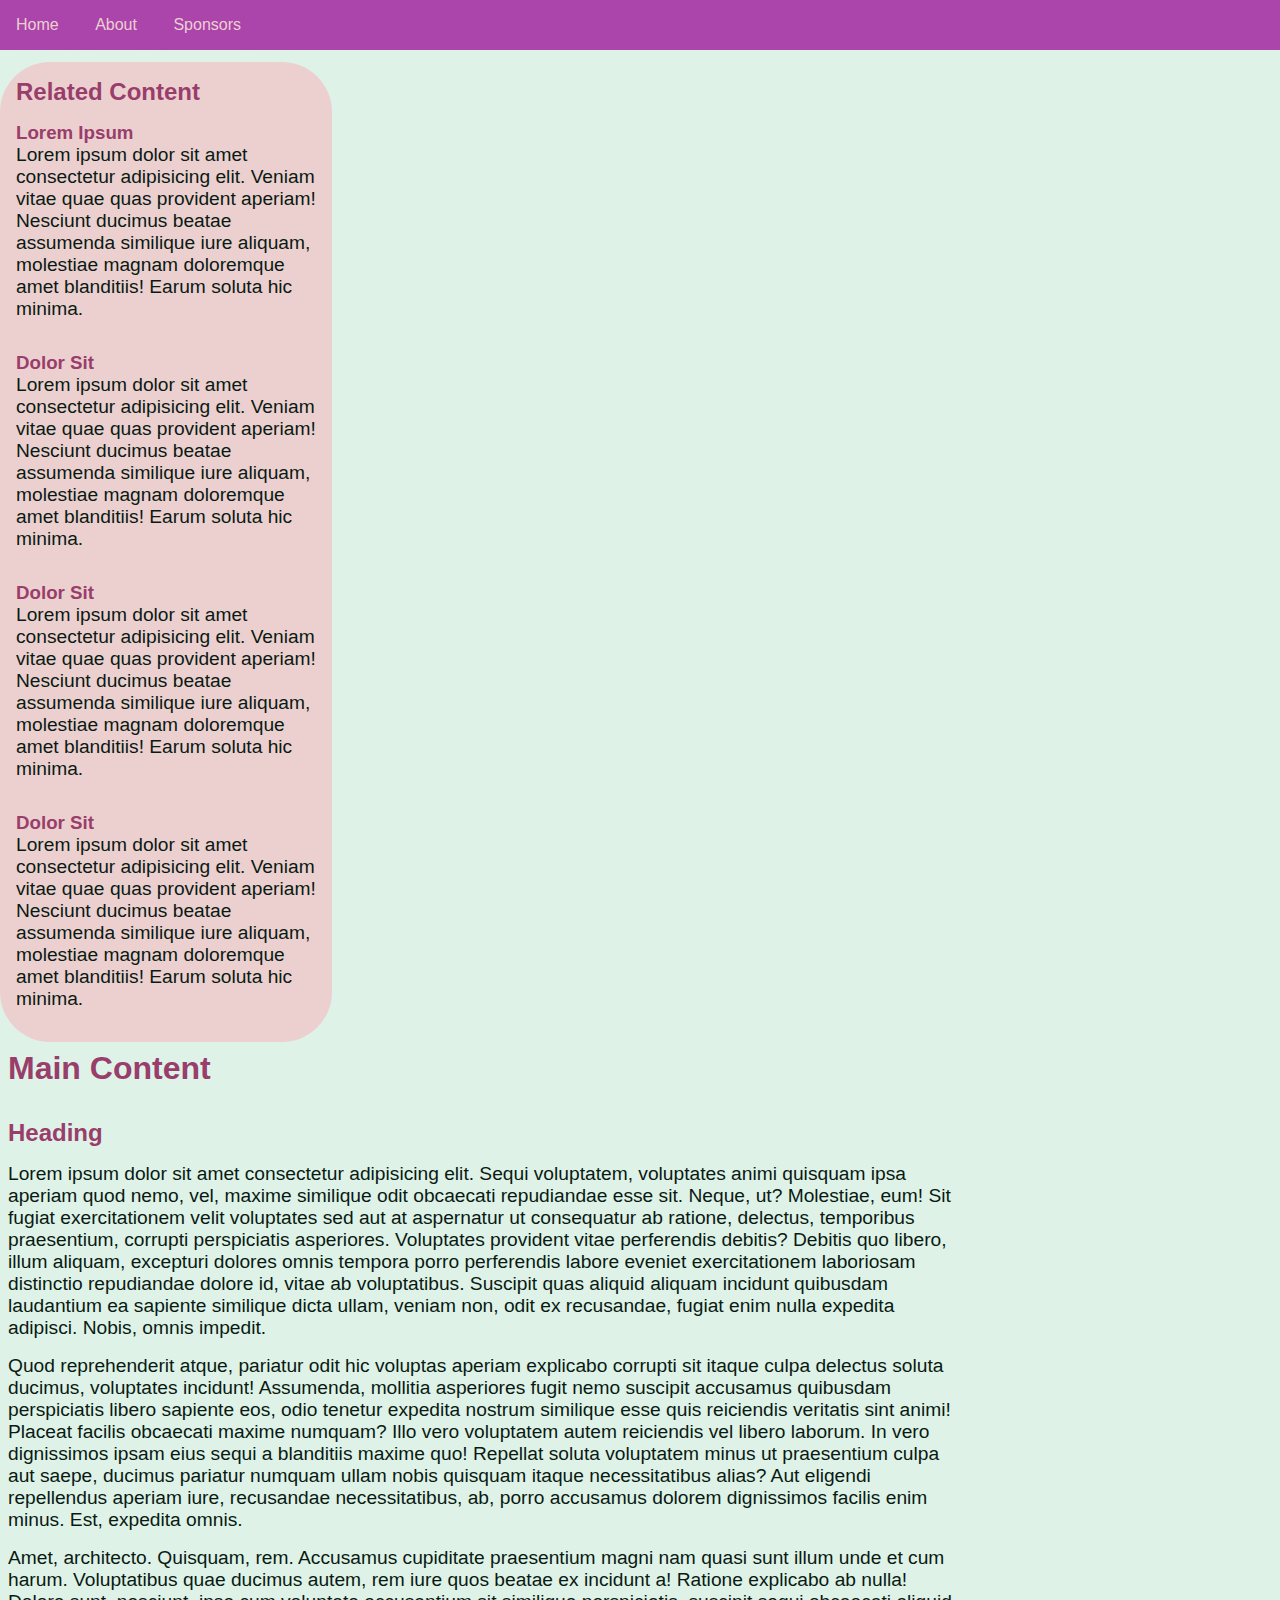
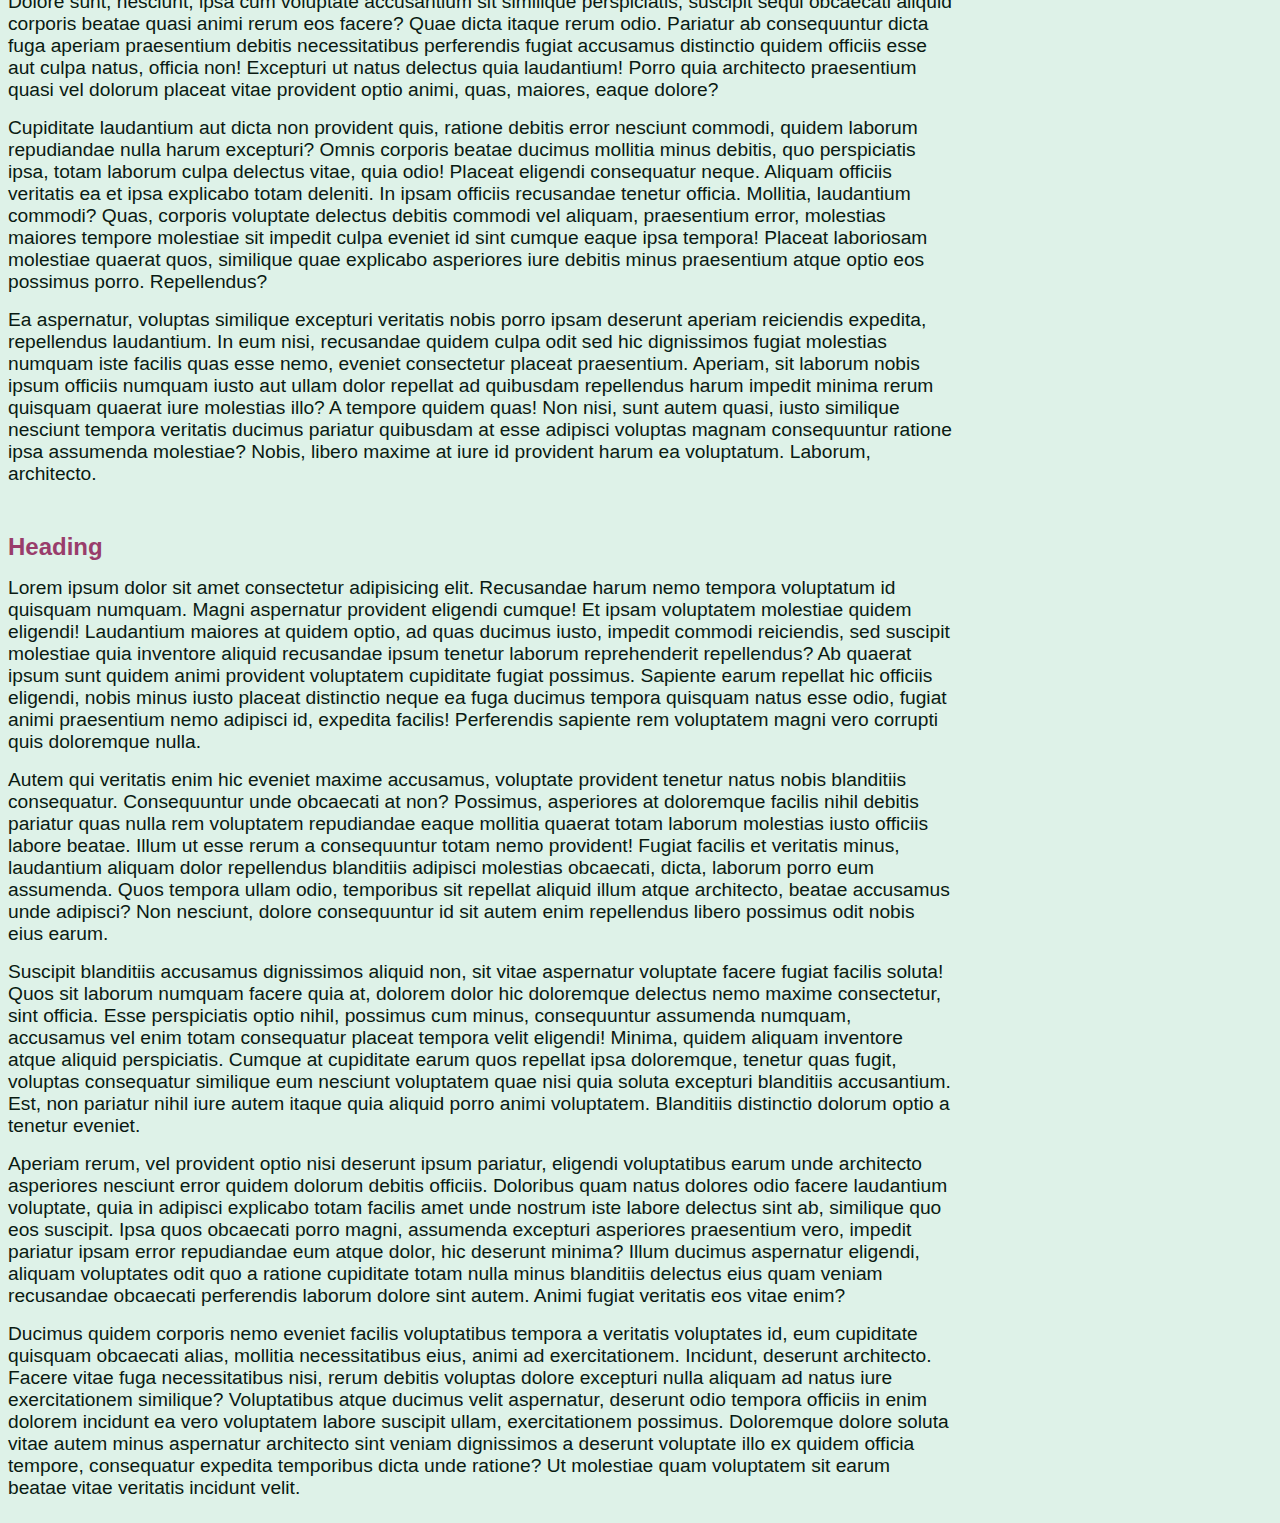
==== index.html @ 817a9567 "init commit" ====
<!DOCTYPE html>
<html lang="en">
	<head>
		<meta charset="UTF-8" />
		<meta name="viewport" content="width=device-width, initial-scale=1.0" />
		<meta name="description" content="" />
		<link rel="stylesheet" type="text/css" href="css/styles.css" />
		<title>Demonstration</title>
	</head>
	<body>
		<nav>
			<ul>
				<a href="/"><li>Home</li></a>
				<a href="/"><li>About</li></a>
				<a href="/"><li>Sponsors</li></a>
			</ul>
		</nav>
		<div id="wrapper">
			<aside class="sidebar">
				<h2>Related Content</h2>
				<article>
					<h3>Lorem Ipsum</h3>
					<p>
						Lorem ipsum dolor sit amet consectetur adipisicing elit. Veniam
						vitae quae quas provident aperiam! Nesciunt ducimus beatae assumenda
						similique iure aliquam, molestiae magnam doloremque amet blanditiis!
						Earum soluta hic minima.
					</p>
				</article>
				<article>
					<h3>Dolor Sit</h3>
					<p>
						Lorem ipsum dolor sit amet consectetur adipisicing elit. Veniam
						vitae quae quas provident aperiam! Nesciunt ducimus beatae assumenda
						similique iure aliquam, molestiae magnam doloremque amet blanditiis!
						Earum soluta hic minima.
					</p>
				</article>
				<article>
					<h3>Dolor Sit</h3>
					<p>
						Lorem ipsum dolor sit amet consectetur adipisicing elit. Veniam
						vitae quae quas provident aperiam! Nesciunt ducimus beatae assumenda
						similique iure aliquam, molestiae magnam doloremque amet blanditiis!
						Earum soluta hic minima.
					</p>
				</article>
				<article>
					<h3>Dolor Sit</h3>
					<p>
						Lorem ipsum dolor sit amet consectetur adipisicing elit. Veniam
						vitae quae quas provident aperiam! Nesciunt ducimus beatae assumenda
						similique iure aliquam, molestiae magnam doloremque amet blanditiis!
						Earum soluta hic minima.
					</p>
				</article>
			</aside>
			<main>
				<h1>Main Content</h1>
				<section>
					<h2>Heading</h2>
					<p>
						Lorem ipsum dolor sit amet consectetur adipisicing elit. Sequi
						voluptatem, voluptates animi quisquam ipsa aperiam quod nemo, vel,
						maxime similique odit obcaecati repudiandae esse sit. Neque, ut?
						Molestiae, eum! Sit fugiat exercitationem velit voluptates sed aut
						at aspernatur ut consequatur ab ratione, delectus, temporibus
						praesentium, corrupti perspiciatis asperiores. Voluptates provident
						vitae perferendis debitis? Debitis quo libero, illum aliquam,
						excepturi dolores omnis tempora porro perferendis labore eveniet
						exercitationem laboriosam distinctio repudiandae dolore id, vitae ab
						voluptatibus. Suscipit quas aliquid aliquam incidunt quibusdam
						laudantium ea sapiente similique dicta ullam, veniam non, odit ex
						recusandae, fugiat enim nulla expedita adipisci. Nobis, omnis
						impedit.
					</p>
					<p>
						Quod reprehenderit atque, pariatur odit hic voluptas aperiam
						explicabo corrupti sit itaque culpa delectus soluta ducimus,
						voluptates incidunt! Assumenda, mollitia asperiores fugit nemo
						suscipit accusamus quibusdam perspiciatis libero sapiente eos, odio
						tenetur expedita nostrum similique esse quis reiciendis veritatis
						sint animi! Placeat facilis obcaecati maxime numquam? Illo vero
						voluptatem autem reiciendis vel libero laborum. In vero dignissimos
						ipsam eius sequi a blanditiis maxime quo! Repellat soluta voluptatem
						minus ut praesentium culpa aut saepe, ducimus pariatur numquam ullam
						nobis quisquam itaque necessitatibus alias? Aut eligendi repellendus
						aperiam iure, recusandae necessitatibus, ab, porro accusamus dolorem
						dignissimos facilis enim minus. Est, expedita omnis.
					</p>
					<p>
						Amet, architecto. Quisquam, rem. Accusamus cupiditate praesentium
						magni nam quasi sunt illum unde et cum harum. Voluptatibus quae
						ducimus autem, rem iure quos beatae ex incidunt a! Ratione explicabo
						ab nulla! Dolore sunt, nesciunt, ipsa cum voluptate accusantium sit
						similique perspiciatis, suscipit sequi obcaecati aliquid corporis
						beatae quasi animi rerum eos facere? Quae dicta itaque rerum odio.
						Pariatur ab consequuntur dicta fuga aperiam praesentium debitis
						necessitatibus perferendis fugiat accusamus distinctio quidem
						officiis esse aut culpa natus, officia non! Excepturi ut natus
						delectus quia laudantium! Porro quia architecto praesentium quasi
						vel dolorum placeat vitae provident optio animi, quas, maiores,
						eaque dolore?
					</p>
					<p>
						Cupiditate laudantium aut dicta non provident quis, ratione debitis
						error nesciunt commodi, quidem laborum repudiandae nulla harum
						excepturi? Omnis corporis beatae ducimus mollitia minus debitis, quo
						perspiciatis ipsa, totam laborum culpa delectus vitae, quia odio!
						Placeat eligendi consequatur neque. Aliquam officiis veritatis ea et
						ipsa explicabo totam deleniti. In ipsam officiis recusandae tenetur
						officia. Mollitia, laudantium commodi? Quas, corporis voluptate
						delectus debitis commodi vel aliquam, praesentium error, molestias
						maiores tempore molestiae sit impedit culpa eveniet id sint cumque
						eaque ipsa tempora! Placeat laboriosam molestiae quaerat quos,
						similique quae explicabo asperiores iure debitis minus praesentium
						atque optio eos possimus porro. Repellendus?
					</p>
					<p>
						Ea aspernatur, voluptas similique excepturi veritatis nobis porro
						ipsam deserunt aperiam reiciendis expedita, repellendus laudantium.
						In eum nisi, recusandae quidem culpa odit sed hic dignissimos fugiat
						molestias numquam iste facilis quas esse nemo, eveniet consectetur
						placeat praesentium. Aperiam, sit laborum nobis ipsum officiis
						numquam iusto aut ullam dolor repellat ad quibusdam repellendus
						harum impedit minima rerum quisquam quaerat iure molestias illo? A
						tempore quidem quas! Non nisi, sunt autem quasi, iusto similique
						nesciunt tempora veritatis ducimus pariatur quibusdam at esse
						adipisci voluptas magnam consequuntur ratione ipsa assumenda
						molestiae? Nobis, libero maxime at iure id provident harum ea
						voluptatum. Laborum, architecto.
					</p>
				</section>
				<section>
					<h2>Heading</h2>
					<p>
						Lorem ipsum dolor sit amet consectetur adipisicing elit. Recusandae
						harum nemo tempora voluptatum id quisquam numquam. Magni aspernatur
						provident eligendi cumque! Et ipsam voluptatem molestiae quidem
						eligendi! Laudantium maiores at quidem optio, ad quas ducimus iusto,
						impedit commodi reiciendis, sed suscipit molestiae quia inventore
						aliquid recusandae ipsum tenetur laborum reprehenderit repellendus?
						Ab quaerat ipsum sunt quidem animi provident voluptatem cupiditate
						fugiat possimus. Sapiente earum repellat hic officiis eligendi,
						nobis minus iusto placeat distinctio neque ea fuga ducimus tempora
						quisquam natus esse odio, fugiat animi praesentium nemo adipisci id,
						expedita facilis! Perferendis sapiente rem voluptatem magni vero
						corrupti quis doloremque nulla.
					</p>
					<p>
						Autem qui veritatis enim hic eveniet maxime accusamus, voluptate
						provident tenetur natus nobis blanditiis consequatur. Consequuntur
						unde obcaecati at non? Possimus, asperiores at doloremque facilis
						nihil debitis pariatur quas nulla rem voluptatem repudiandae eaque
						mollitia quaerat totam laborum molestias iusto officiis labore
						beatae. Illum ut esse rerum a consequuntur totam nemo provident!
						Fugiat facilis et veritatis minus, laudantium aliquam dolor
						repellendus blanditiis adipisci molestias obcaecati, dicta, laborum
						porro eum assumenda. Quos tempora ullam odio, temporibus sit
						repellat aliquid illum atque architecto, beatae accusamus unde
						adipisci? Non nesciunt, dolore consequuntur id sit autem enim
						repellendus libero possimus odit nobis eius earum.
					</p>
					<p>
						Suscipit blanditiis accusamus dignissimos aliquid non, sit vitae
						aspernatur voluptate facere fugiat facilis soluta! Quos sit laborum
						numquam facere quia at, dolorem dolor hic doloremque delectus nemo
						maxime consectetur, sint officia. Esse perspiciatis optio nihil,
						possimus cum minus, consequuntur assumenda numquam, accusamus vel
						enim totam consequatur placeat tempora velit eligendi! Minima,
						quidem aliquam inventore atque aliquid perspiciatis. Cumque at
						cupiditate earum quos repellat ipsa doloremque, tenetur quas fugit,
						voluptas consequatur similique eum nesciunt voluptatem quae nisi
						quia soluta excepturi blanditiis accusantium. Est, non pariatur
						nihil iure autem itaque quia aliquid porro animi voluptatem.
						Blanditiis distinctio dolorum optio a tenetur eveniet.
					</p>
					<p>
						Aperiam rerum, vel provident optio nisi deserunt ipsum pariatur,
						eligendi voluptatibus earum unde architecto asperiores nesciunt
						error quidem dolorum debitis officiis. Doloribus quam natus dolores
						odio facere laudantium voluptate, quia in adipisci explicabo totam
						facilis amet unde nostrum iste labore delectus sint ab, similique
						quo eos suscipit. Ipsa quos obcaecati porro magni, assumenda
						excepturi asperiores praesentium vero, impedit pariatur ipsam error
						repudiandae eum atque dolor, hic deserunt minima? Illum ducimus
						aspernatur eligendi, aliquam voluptates odit quo a ratione
						cupiditate totam nulla minus blanditiis delectus eius quam veniam
						recusandae obcaecati perferendis laborum dolore sint autem. Animi
						fugiat veritatis eos vitae enim?
					</p>
					<p>
						Ducimus quidem corporis nemo eveniet facilis voluptatibus tempora a
						veritatis voluptates id, eum cupiditate quisquam obcaecati alias,
						mollitia necessitatibus eius, animi ad exercitationem. Incidunt,
						deserunt architecto. Facere vitae fuga necessitatibus nisi, rerum
						debitis voluptas dolore excepturi nulla aliquam ad natus iure
						exercitationem similique? Voluptatibus atque ducimus velit
						aspernatur, deserunt odio tempora officiis in enim dolorem incidunt
						ea vero voluptatem labore suscipit ullam, exercitationem possimus.
						Doloremque dolore soluta vitae autem minus aspernatur architecto
						sint veniam dignissimos a deserunt voluptate illo ex quidem officia
						tempore, consequatur expedita temporibus dicta unde ratione? Ut
						molestiae quam voluptatem sit earum beatae vitae veritatis incidunt
						velit.
					</p>
				</section>
			</main>
		</div>
		<footer></footer>
		<script src="scripts.js"></script>
	</body>
</html>
---- css/styles.css ----
/* CSS VARIABLES */
:root {
	--text: 10, 26, 18;
	--background: 222, 242, 232;
	--primary: 153, 61, 107;
	--secondary: 236, 208, 208;
	--accent: 171, 68, 171;
}

/* CSS RESET */
* {
	margin: 0;
	padding: 0;
}

body {
	color: rgb(var(--text));
	background-color: rgb(var(--background));
	font-family: "Gill Sans", "Gill Sans MT", Calibri, "Trebuchet MS", sans-serif;
}

h1,
h3,
h5,
h2,
h4,
h6 {
	color: rgba(var(--primary), 1);
	margin: 0.5rem 0.25;
}

p {
	font-size: larger;
}

/* NAV */

nav ul {
	background-color: rgb(var(--accent));
	margin: 0 0 0.75rem 0;
}

nav li {
	background-color: rgb(var(--accent));
	color: rgb(var(--secondary));
	padding: 1rem;
	display: inline-block;
	border-radius: 10px;
}

nav li:hover {
	color: rgb(var(--accent));
	background-color: rgb(var(--secondary));
}

/* WRAPPER */
#wrapper * {
	float: left;
}

/* SIDEBAR STYLES */

.sidebar article {
	padding: 1rem 0rem;
}

.sidebar > h2 {
	text-align: center;
}

.sidebar {
	width: 300px;
	background-color: rgba(var(--secondary), 1);
	border-radius: 50px;
	padding: 1rem;

	margin: 0 1rem 0 0;
}

/*  MAIN CONTENT STYLES */

main {
	width: 75%;
	margin: 0 auto;
}

main * {
	margin: 0.5rem;
}

main section {
	margin: 1rem 0;
}

/* MEDIA QUERIES */
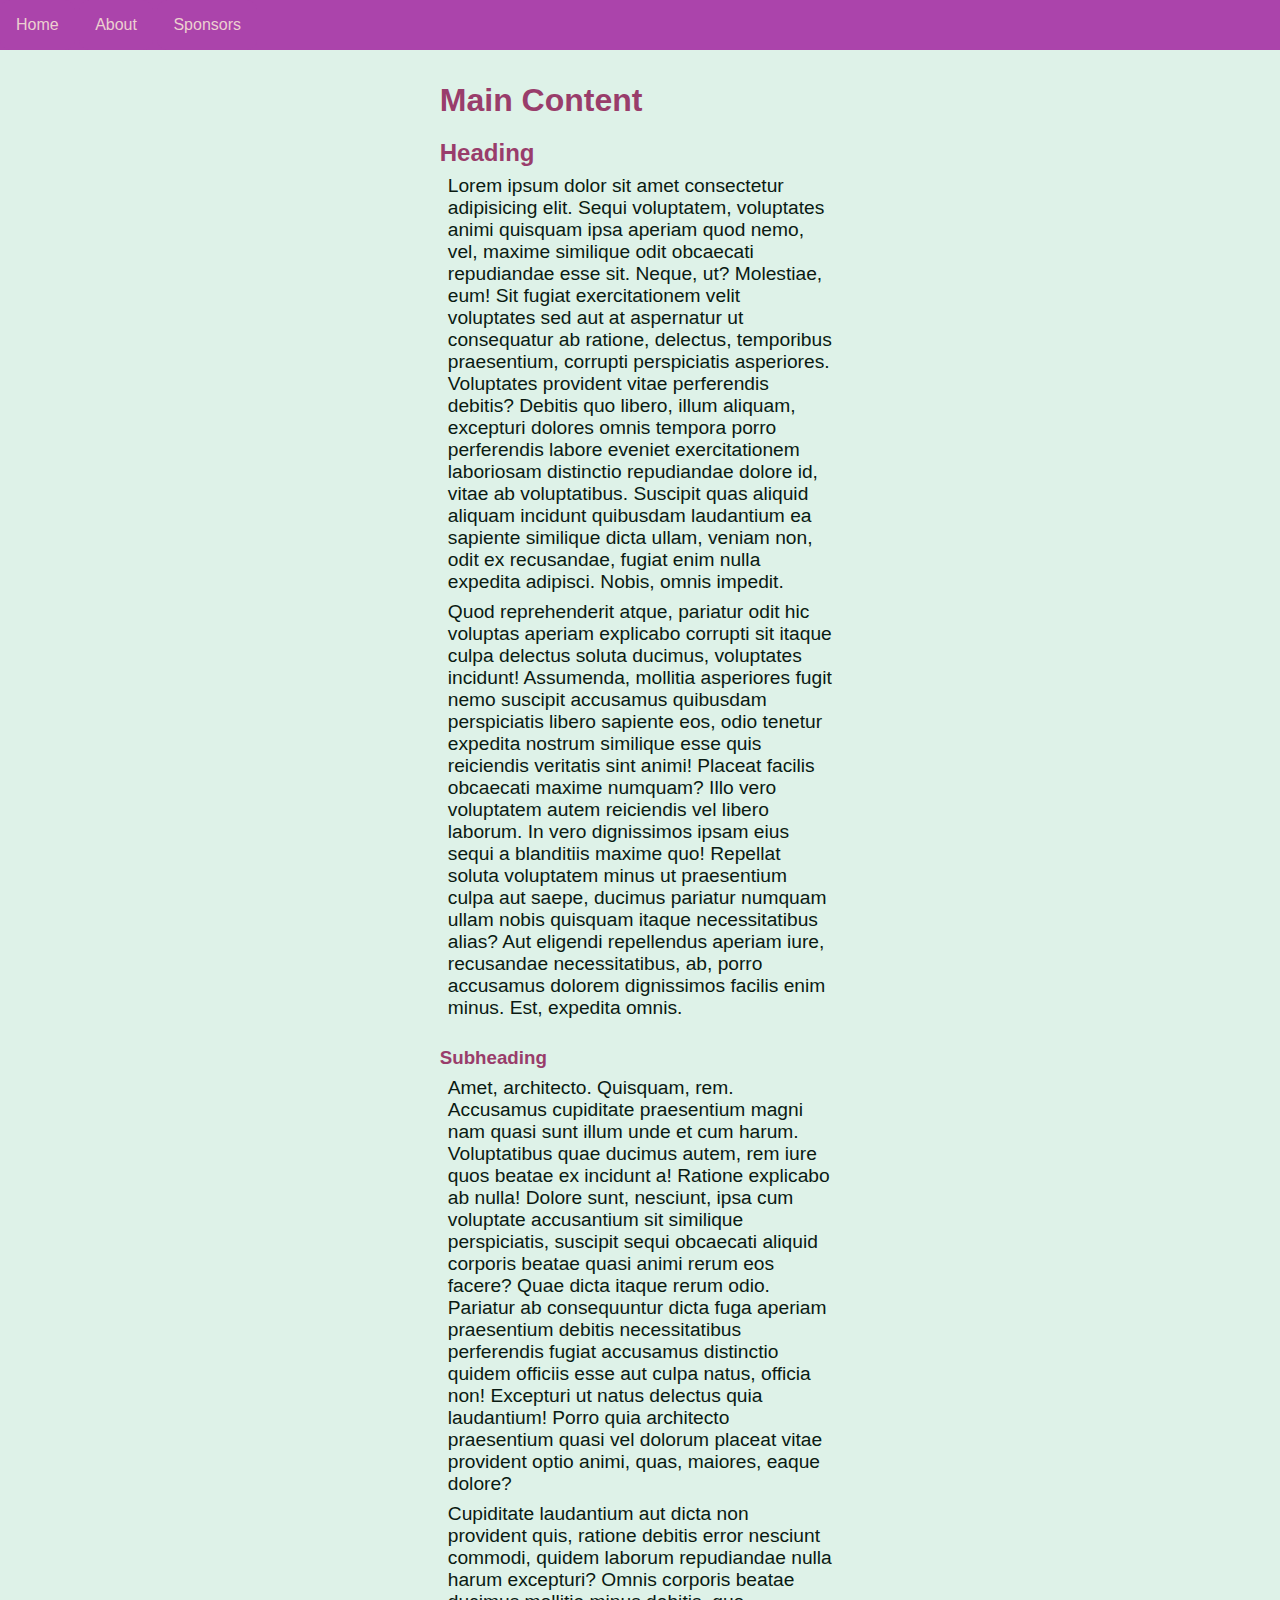
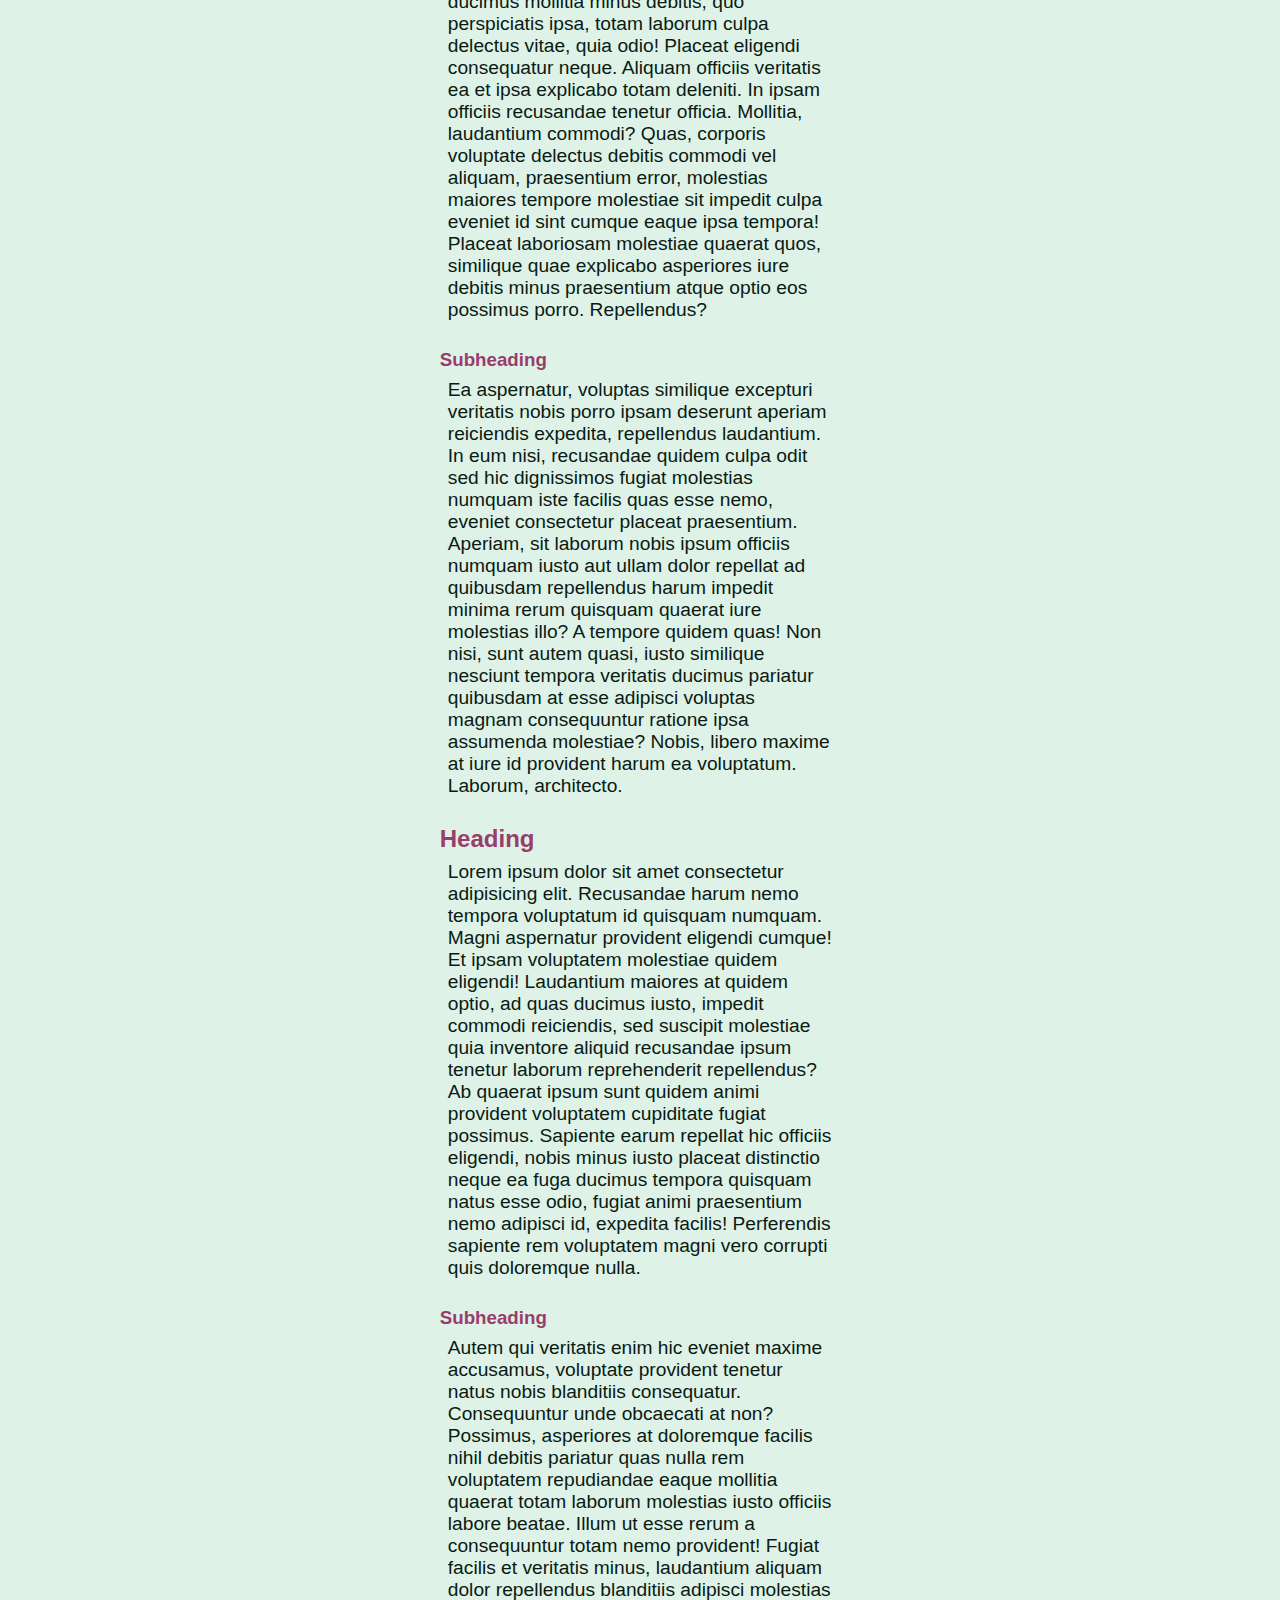
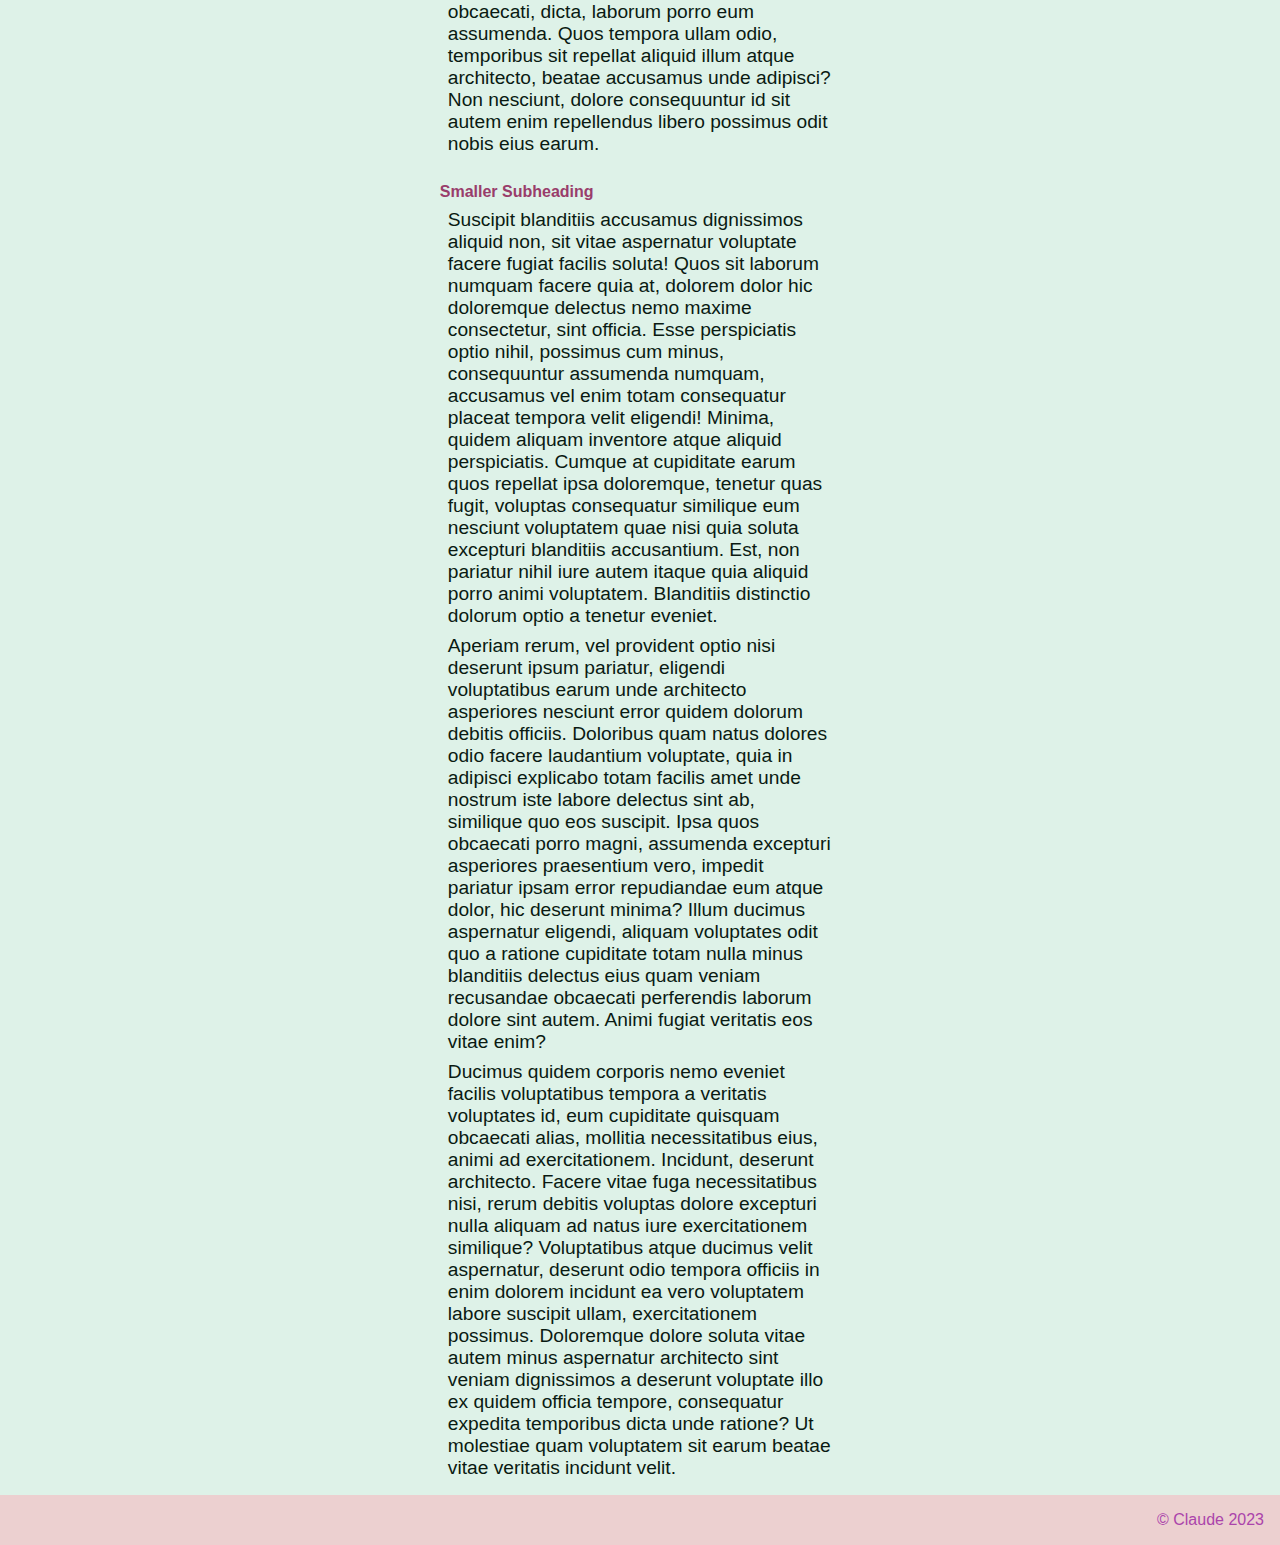
==== commit 7ded7c0d: "updated for pre-media queries" ====
--- a/index.html
+++ b/index.html
@@ -16,6 +16,7 @@
 			</ul>
 		</nav>
 		<div id="wrapper">
+			<!--This is a div wrapper so we can float the sidebar and main as 2 cols-->
 			<aside class="sidebar">
 				<h2>Related Content</h2>
 				<article>
@@ -88,6 +89,7 @@
 						aperiam iure, recusandae necessitatibus, ab, porro accusamus dolorem
 						dignissimos facilis enim minus. Est, expedita omnis.
 					</p>
+					<h3>Subheading</h3>
 					<p>
 						Amet, architecto. Quisquam, rem. Accusamus cupiditate praesentium
 						magni nam quasi sunt illum unde et cum harum. Voluptatibus quae
@@ -116,6 +118,7 @@
 						similique quae explicabo asperiores iure debitis minus praesentium
 						atque optio eos possimus porro. Repellendus?
 					</p>
+					<h3>Subheading</h3>
 					<p>
 						Ea aspernatur, voluptas similique excepturi veritatis nobis porro
 						ipsam deserunt aperiam reiciendis expedita, repellendus laudantium.
@@ -147,6 +150,7 @@
 						expedita facilis! Perferendis sapiente rem voluptatem magni vero
 						corrupti quis doloremque nulla.
 					</p>
+					<h3>Subheading</h3>
 					<p>
 						Autem qui veritatis enim hic eveniet maxime accusamus, voluptate
 						provident tenetur natus nobis blanditiis consequatur. Consequuntur
@@ -161,6 +165,7 @@
 						adipisci? Non nesciunt, dolore consequuntur id sit autem enim
 						repellendus libero possimus odit nobis eius earum.
 					</p>
+					<h4>Smaller Subheading</h4>
 					<p>
 						Suscipit blanditiis accusamus dignissimos aliquid non, sit vitae
 						aspernatur voluptate facere fugiat facilis soluta! Quos sit laborum
@@ -207,7 +212,8 @@
 				</section>
 			</main>
 		</div>
-		<footer></footer>
+		<!-- END WRAPPER DIV-->
+		<footer>&copy; Claude 2023</footer>
 		<script src="scripts.js"></script>
 	</body>
 </html>
--- a/css/styles.css
+++ b/css/styles.css
@@ -26,7 +26,8 @@
 h4,
 h6 {
 	color: rgba(var(--primary), 1);
-	margin: 0.5rem 0.25;
+	margin: 1.25rem 0.25 0.25 0.25;
+	padding-top: 1.25rem;
 }
 
 p {
@@ -55,7 +56,7 @@
 
 /* WRAPPER */
 #wrapper * {
-	float: left;
+	float: none; /* THIS NEESD TO BE LEFT TO MAKE A 2-COL LAYOUT SANS GRID */
 }
 
 /* SIDEBAR STYLES */
@@ -72,24 +73,30 @@
 	width: 300px;
 	background-color: rgba(var(--secondary), 1);
 	border-radius: 50px;
-	padding: 1rem;
-
+	padding: 1.5rem;
+	display: none; /* THIS NEESD TO BE BLOCK TO MAKE THE SIDEBAR APPEAR */
 	margin: 0 1rem 0 0;
 }
 
 /*  MAIN CONTENT STYLES */
 
 main {
-	width: 75%;
+	width: 45ch; /* THIS SETS THE WIDTH AT 45 CHAR LONG -- GREAT FOR SMALL SCREENS, NOT FOR BIG! */
 	margin: 0 auto;
 }
 
-main * {
+main p {
 	margin: 0.5rem;
 }
 
-main section {
-	margin: 1rem 0;
+/*  FOOTER STYLES */
+footer {
+	padding: 1rem;
+	margin: 1rem 0 0 0;
+	background-color: rgb(var(--secondary));
+	color: rgb(var(--accent));
+	text-align: right;
 }
 
 /* MEDIA QUERIES */
+/*  MOBILE FIRST SAYS WE NEED TO START WITH MOBILE DISPLAY/LAYOUT OF OUR CONTENT */
